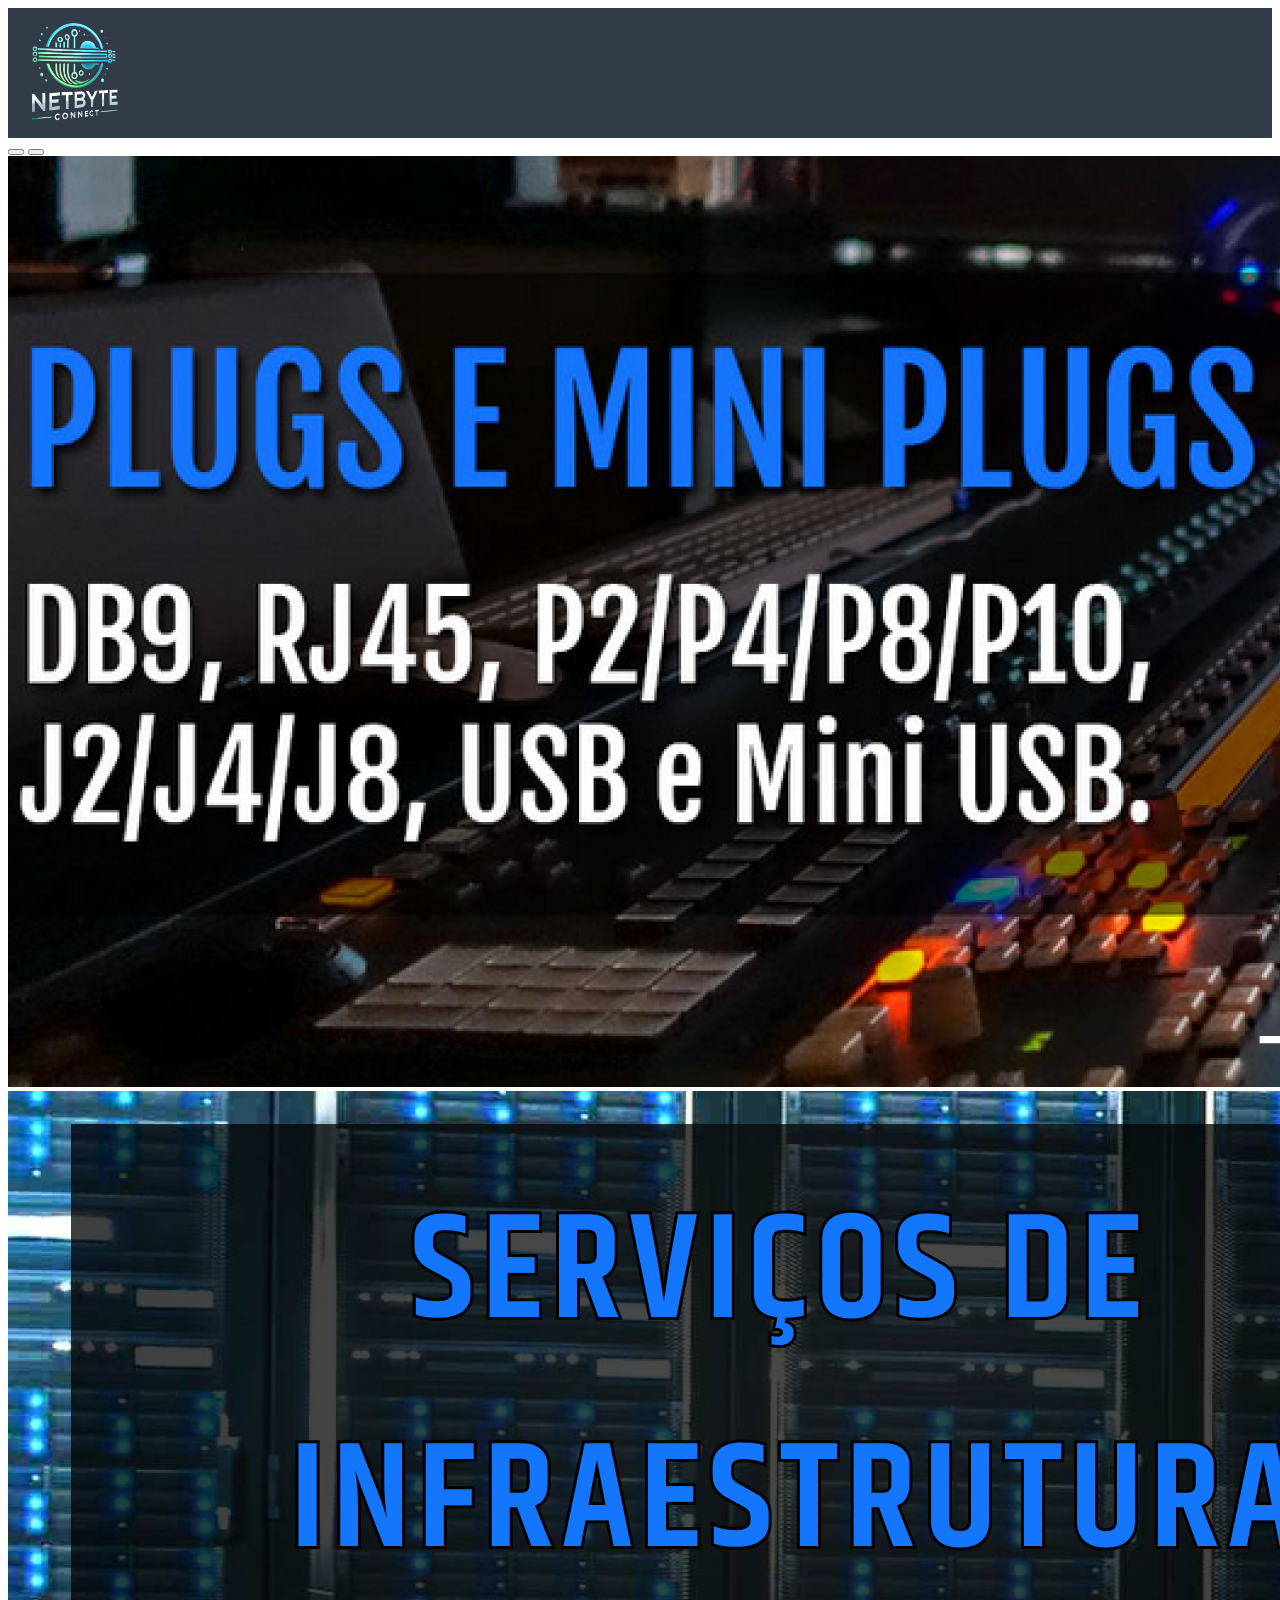
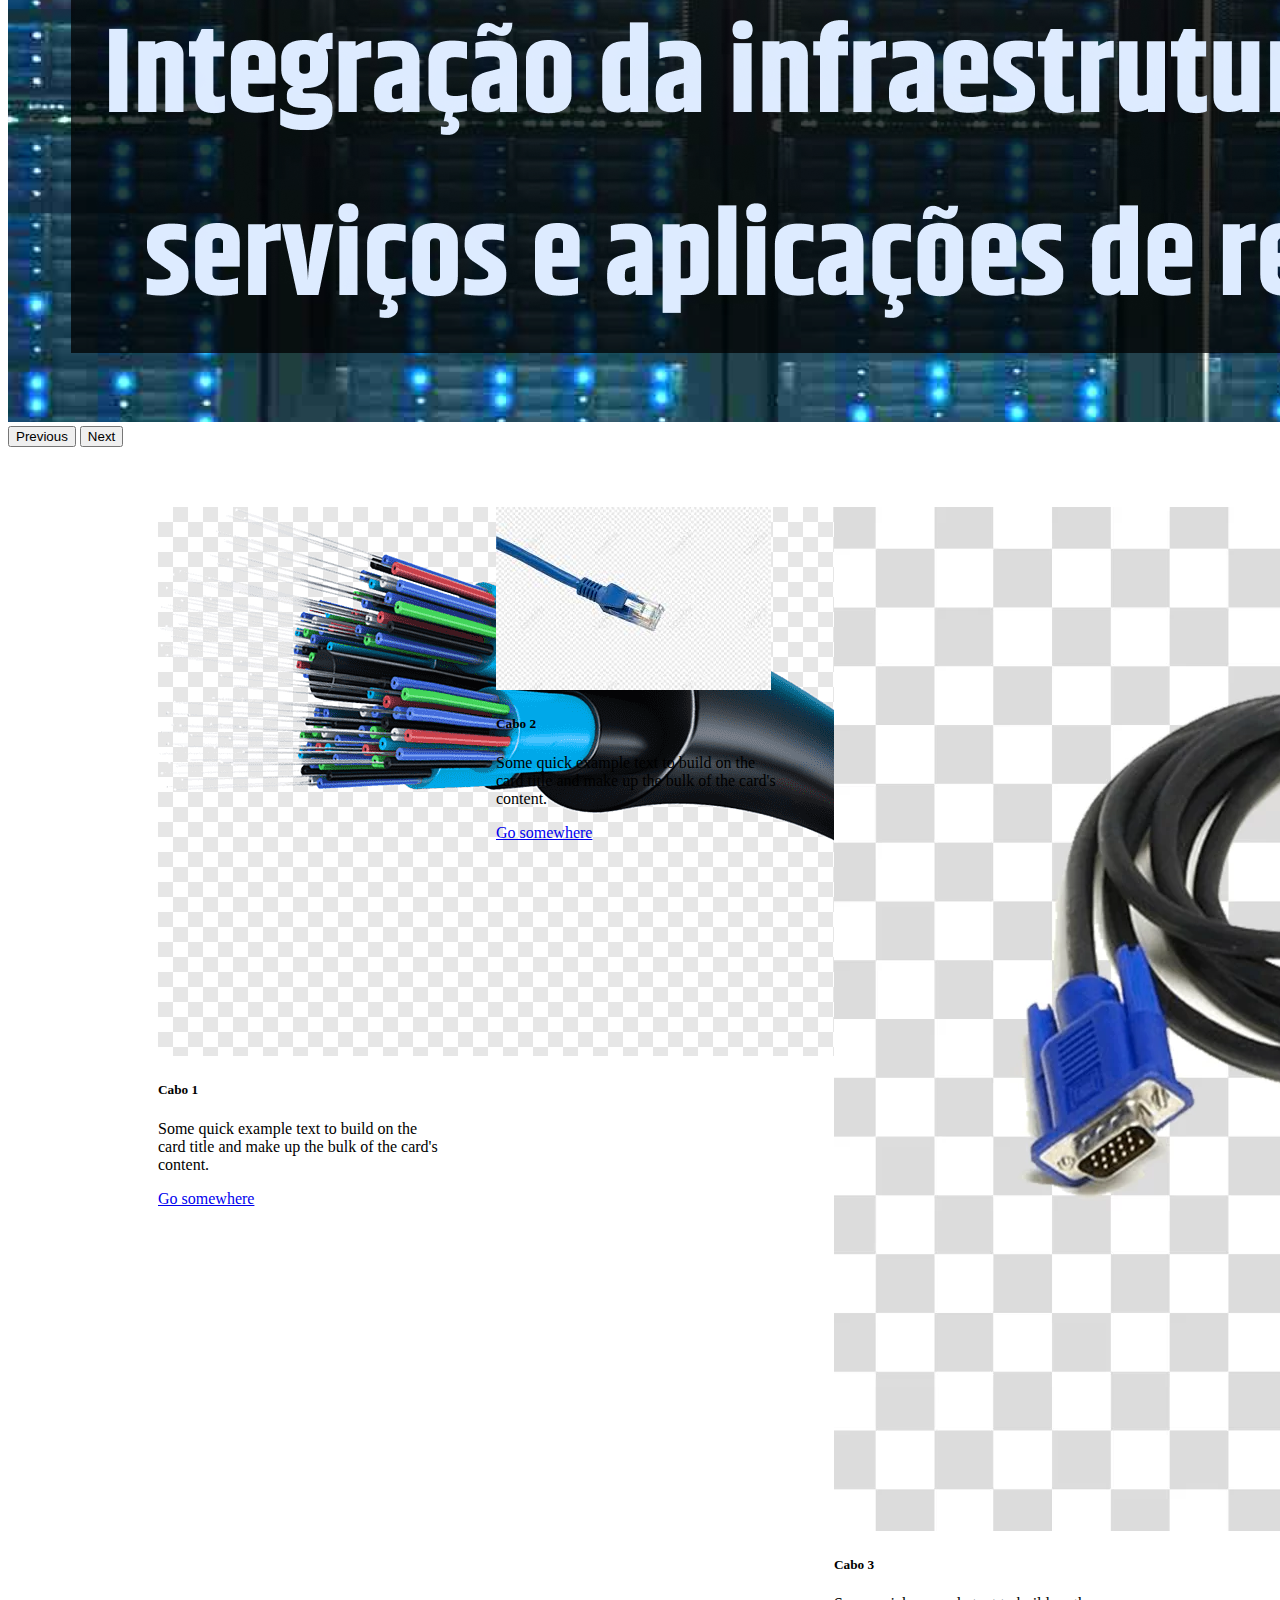
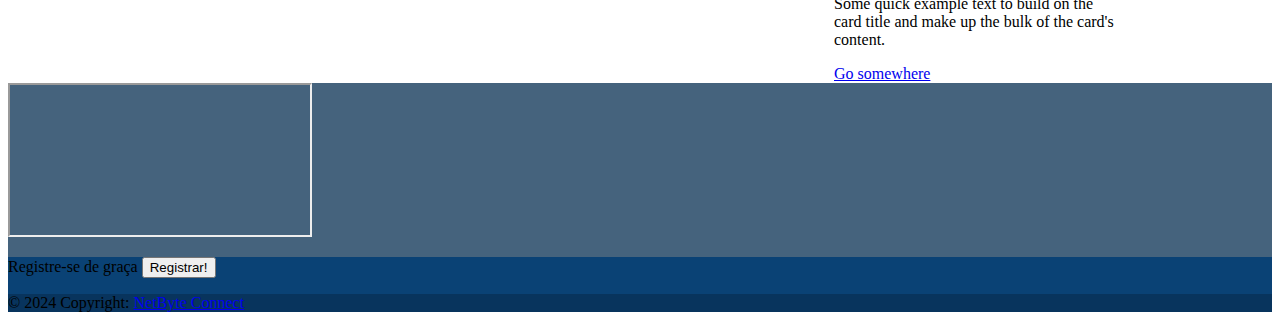
==== index.html @ d2dbedf8 "home concluído, servicos faltando apenas inserção de forms email" ====
<!DOCTYPE html>
<html lang="pt-br">

<head>
  <meta charset="UTF-8">
  <meta name="viewport" content="width=device-width, initial-scale=1.0">
  <title>Projeto Bootstrap</title>
  <link href="https://cdn.jsdelivr.net/npm/bootstrap@5.3.2/dist/css/bootstrap.min.css" rel="stylesheet"
    integrity="sha384-T3c6CoIi6uLrA9TneNEoa7RxnatzjcDSCmG1MXxSR1GAsXEV/Dwwykc2MPK8M2HN" crossorigin="anonymous">
  <link rel="stylesheet" href="css/style.css">
  <link rel="preconnect" href="https://fonts.googleapis.com">
  <link rel="preconnect" href="https://fonts.gstatic.com" crossorigin>
  <link
    href="https://fonts.googleapis.com/css2?family=Roboto:ital,wght@0,100;0,300;0,400;0,500;0,700;0,900;1,100;1,300;1,400;1,500;1,700;1,900&display=swap"
    rel="stylesheet">
</head>

<body>
  <nav class="navbar navbar-expand-lg bg-body-tertiary">
    <div class="container-fluid">
      <a class="navbar-brand" href="#">
        <img src="img/logo.png" alt="Logo" width="50" height="50" class="d-inline-block">
      </a>
    </div>
    <div class="collapse navbar-collapse" id="navbarSupportedContent">
      <ul class="navbar-nav me-auto mb-2 mb-lg-0">
        <li class="nav-item">
          <a class="nav-link" aria-current="page" href="#">Home</a>
        </li>
        <li class="nav-item dropdown">
          <a class="nav-link dropdown-toggle" href="#" role="button" data-bs-toggle="dropdown" aria-expanded="false">
            Empresa
          </a>
          <ul class="dropdown-menu">
            <li><a class="dropdown-item" href="#">Compliance</a></li>
            <li><a class="dropdown-item" href="#">História</a></li>
            <li>
              <hr class="dropdown-divider">
            </li>
            <li><a class="dropdown-item" href="#">Missão, visão e valores</a></li>
          </ul>
        </li>
        <li class="nav-item">
          <a class="nav-link" href="servicos.html">Serviços</a>
        </li>
        <li class="nav-item">
          <a class="nav-link" href="#">Produtos</a>
        </li>
        <li class="nav-item">
          <a class="nav-link" href="#">Contato</a>
        </li>
      </ul>
      <form class="d-flex" role="search">
        <input class=" me-2" type="search" placeholder="Search" aria-label="Search">
        <button class="btn btn-outline-success" type="submit"><img src="img/lupa.svg" alt=""></button>
      </form>
    </div>
    </div>
  </nav>
  <div id="carouselExampleIndicators" class="carousel slide">
    <div class="carousel-indicators">
      <button type="button" data-bs-target="#carouselExampleIndicators" data-bs-slide-to="0" class="active"
        aria-current="true" aria-label="Slide 1"></button>
      <button type="button" data-bs-target="#carouselExampleIndicators" data-bs-slide-to="1"
        aria-label="Slide 2"></button>
    </div>
    <div class="carousel-inner">
      <div class="carousel-item active">
        <img src="img/banner-01.jpg" class="d-block w-100" alt="...">
      </div>
      <div class="carousel-item">
        <img src="img/banner-03.png" class="d-block w-100" alt="...">
      </div>
    </div>
    <button class="carousel-control-prev" type="button" data-bs-target="#carouselExampleIndicators"
      data-bs-slide="prev">
      <span class="carousel-control-prev-icon" aria-hidden="true"></span>
      <span class="visually-hidden">Previous</span>
    </button>
    <button class="carousel-control-next" type="button" data-bs-target="#carouselExampleIndicators"
      data-bs-slide="next">
      <span class="carousel-control-next-icon" aria-hidden="true"></span>
      <span class="visually-hidden">Next</span>
    </button>
  </div>
  <div class="cards">
    <div class="card" style="width: 18rem;">
      <img src="img/cabo.png" class="card-img-top" alt="...">
      <div class="card-body">
        <h5 class="card-title">Cabo 1</h5>
        <p class="card-text">Some quick example text to build on the card title and make up the bulk of the card's
          content.</p>
        <a href="#" class="btn btn-primary">Go somewhere</a>
      </div>
    </div>
    <div class="card" style="width: 18rem;">
      <img src="img/ethernet.jpg" class="card-img-top" alt="...">
      <div class="card-body">
        <h5 class="card-title">Cabo 2</h5>
        <p class="card-text">Some quick example text to build on the card title and make up the bulk of the card's
          content.</p>
        <a href="#" class="btn btn-primary">Go somewhere</a>
      </div>
    </div>
    <div class="card" style="width: 18rem;">
      <img src="img/vga.webp" class="card-img-top" alt="...">
      <div class="card-body">
        <h5 class="card-title">Cabo 3</h5>
        <p class="card-text">Some quick example text to build on the card title and make up the bulk of the card's
          content.</p>
        <a href="#" class="btn btn-primary">Go somewhere</a>
      </div>
    </div>
  </div>

  <script src="https://cdn.jsdelivr.net/npm/bootstrap@5.3.2/dist/js/bootstrap.bundle.min.js"
    integrity="sha384-C6RzsynM9kWDrMNeT87bh95OGNyZPhcTNXj1NW7RuBCsyN/o0jlpcV8Qyq46cDfL"
    crossorigin="anonymous"></script>
</body>
<footer class="text-center text-white" style="background-color: #45637d;">
  <!-- Grid container -->
  <div class="container p-4">
    <!-- Section: Iframe -->
    <section class="">
      <div class="row d-flex justify-content-center">
        <div class="col-lg-6">
          <div class="ratio ratio-16x9">
            <iframe class="shadow-1-strong rounded" src="https://www.youtube.com/embed/HUVII-vNmC4"
              title="YouTube video" allowfullscreen></iframe>
          </div>
        </div>
      </div>
    </section>

    <!-- Section: Iframe -->
  </div>
  <!-- Grid container -->
  <section class="">
    <!-- Footer -->
    <footer class="text-center text-white" style="background-color: #0a4275;">
      <!-- Grid container -->
      <div class="container p-4 pb-0">
        <!-- Section: CTA -->
        <section class="">
          <p class="d-flex justify-content-center align-items-center">
            <span class="me-3">Registre-se de graça</span>
            <button data-mdb-ripple-init type="button" class="btn btn-outline-light btn-rounded">
              Registrar!
            </button>
          </p>
        </section>
        <!-- Section: CTA -->
      </div>
      <!-- Grid container -->

      <!-- Copyright -->
      <div class="text-center p-3" style="background-color: rgba(0, 0, 0, 0.2);">
        © 2024 Copyright:
        <a class="text-white" href="https://mdbootstrap.com/">NetByte Connect</a>
      </div>
      <!-- Copyright -->
    </footer>
    <!-- Footer -->
  </section>
---- css/style.css ----
.me-2 {
    border-radius: 8px;
    border-color: rgb(199, 193, 193);
}
.cards {
    display: flex;
    justify-content: center;
    margin-top: 60px;
    gap: 50px;
}

.navbar {
    background-color: #323c48 !important; /* Cor da navbar */
    height: 130px; /* Define a altura da navbar */
    padding: 10; /* Remove os paddings padrão */
}

.navbar-brand {
    padding: 0; /* Remove o espaço à esquerda */
    margin: 0; /* Remove margens adicionais */
}

.navbar-brand img {
    height: 130px; /* Ajusta a altura da logo ao tamanho da navbar */
    width: auto; /* Mantém a proporção da imagem */
}

.nav-link {
    color: white;
    font-family: "Roboto", sans-serif;
    font-size: 100;
}
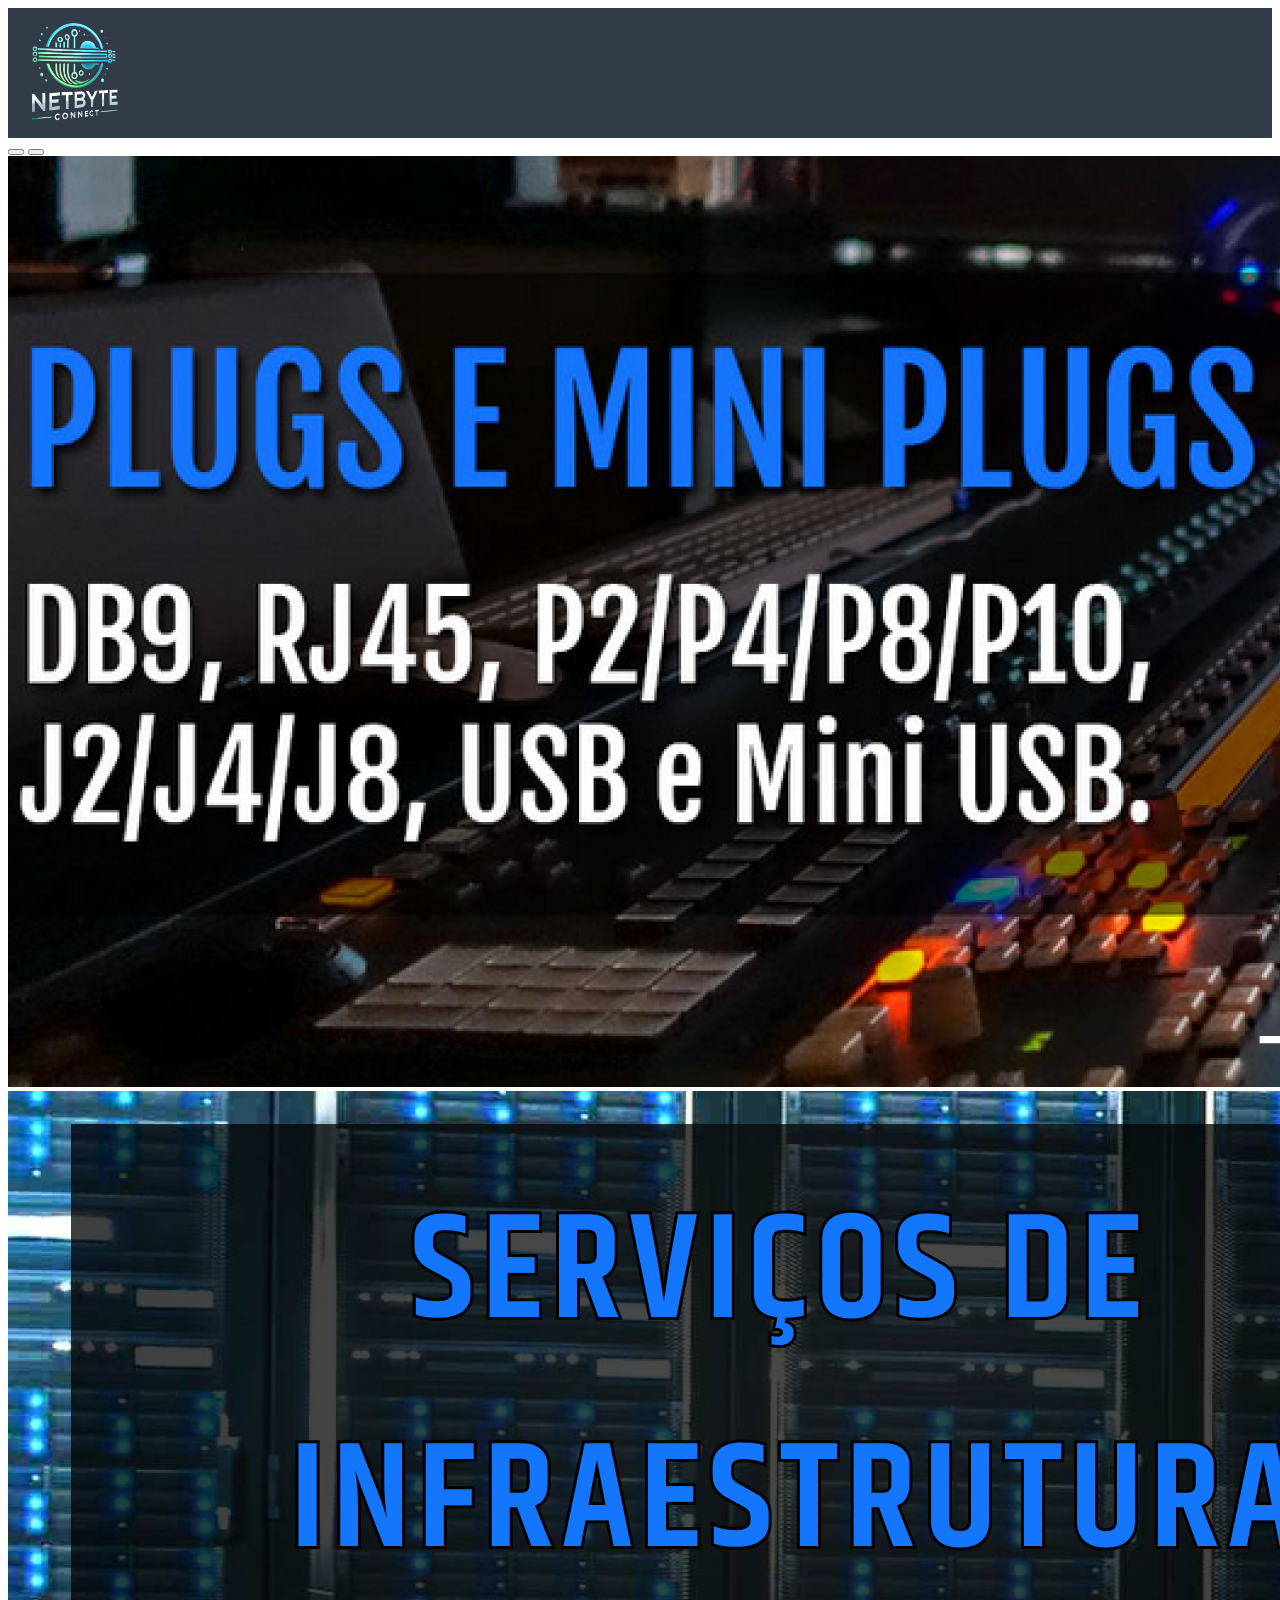
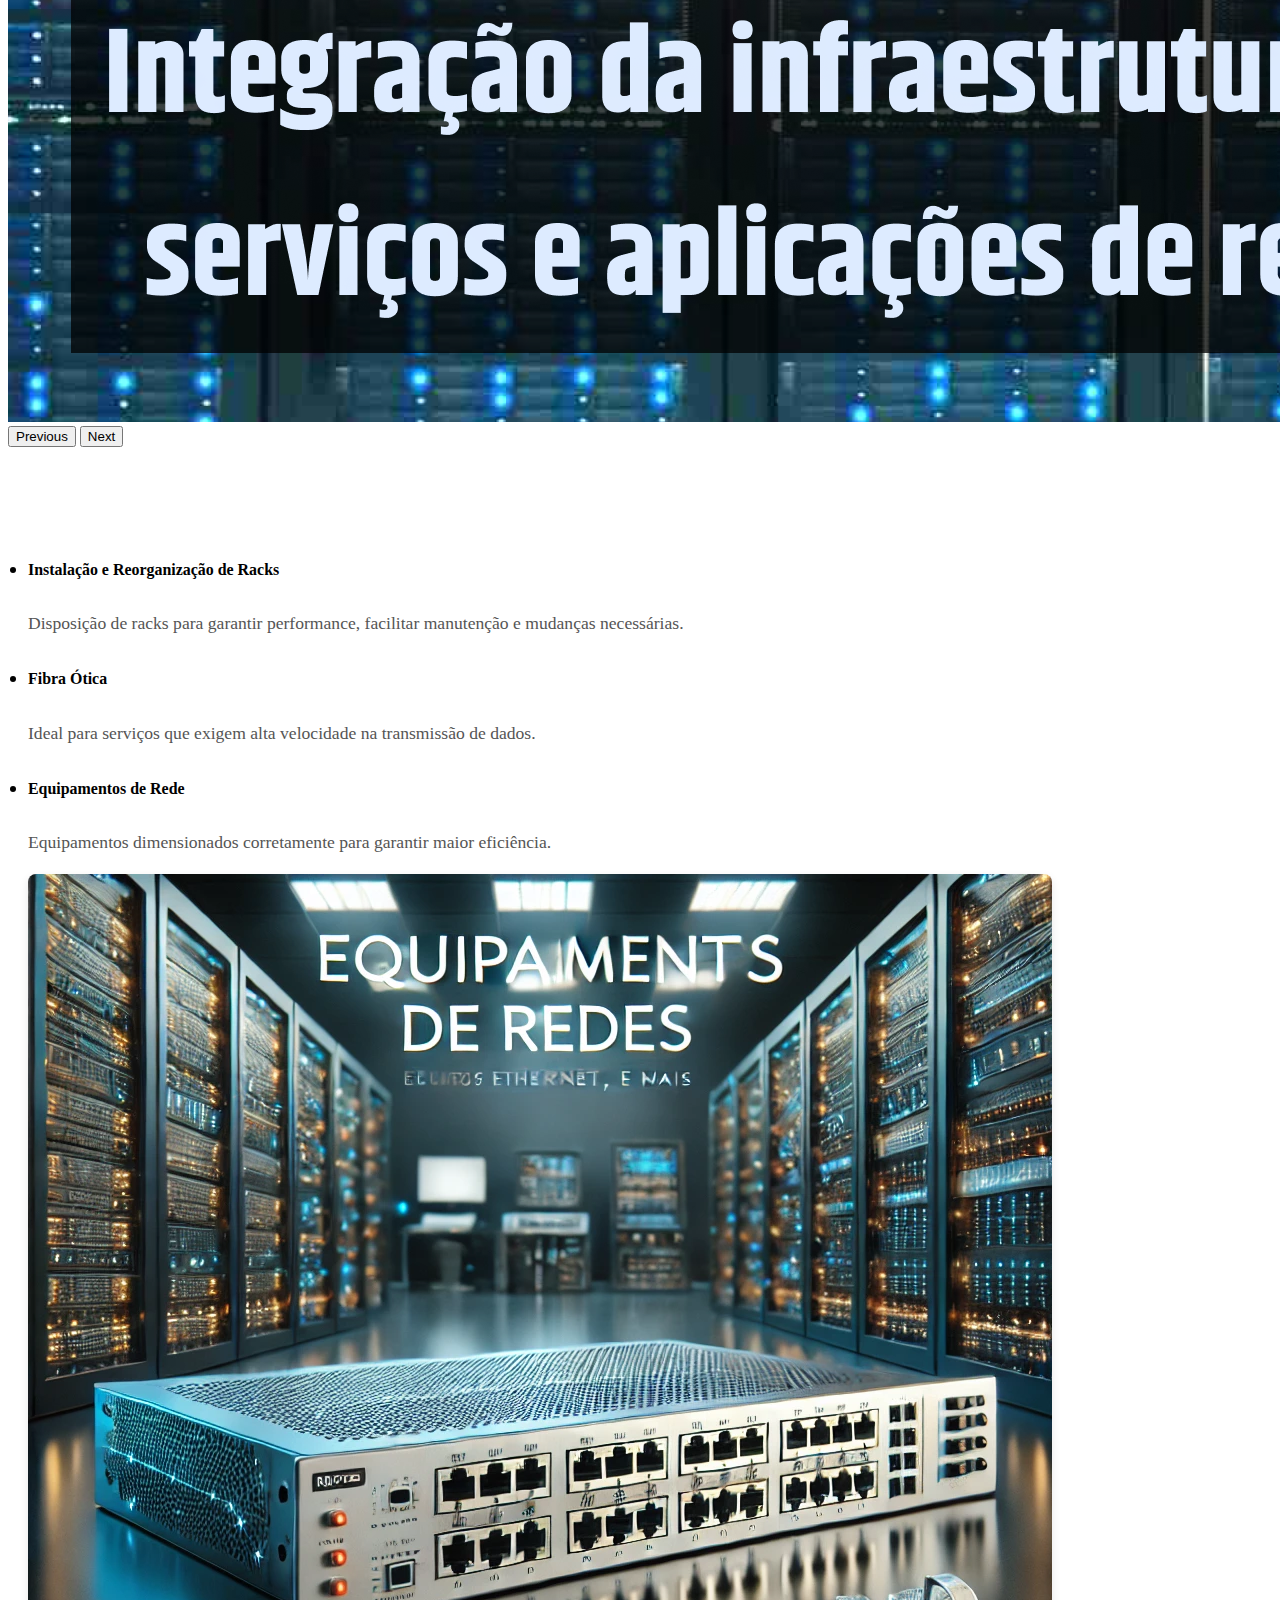
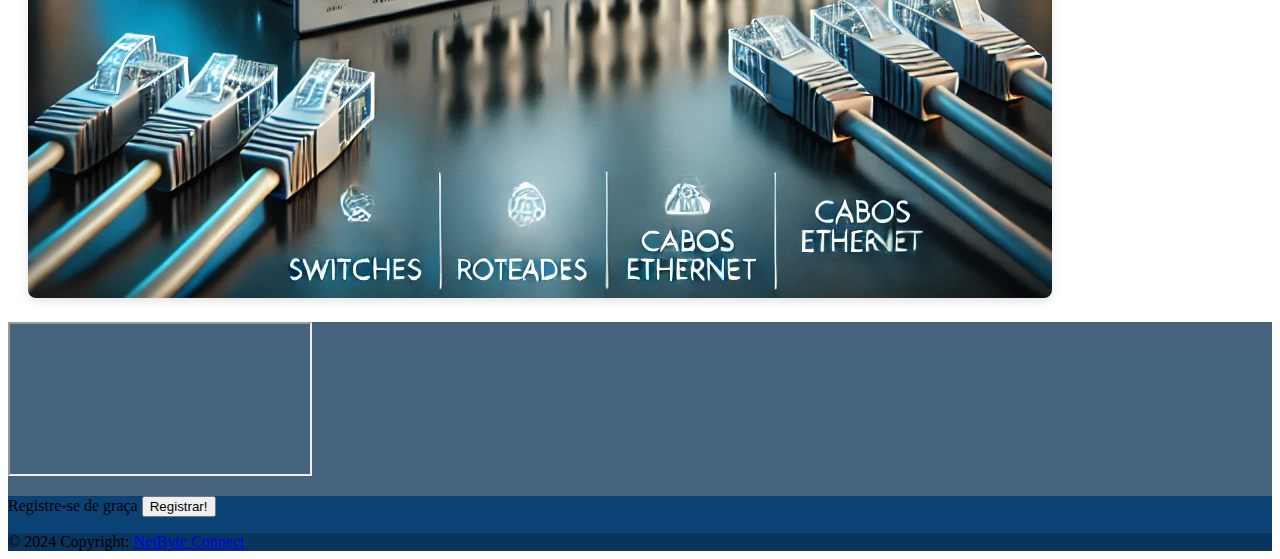
==== commit 51d419de: "pagina de produtos, home e serviços finalizadas" ====
--- a/index.html
+++ b/index.html
@@ -44,7 +44,7 @@
           <a class="nav-link" href="servicos.html">Serviços</a>
         </li>
         <li class="nav-item">
-          <a class="nav-link" href="#">Produtos</a>
+          <a class="nav-link" href="produtos.html">Produtos</a>
         </li>
         <li class="nav-item">
           <a class="nav-link" href="#">Contato</a>
@@ -83,32 +83,26 @@
       <span class="visually-hidden">Next</span>
     </button>
   </div>
-  <div class="cards">
-    <div class="card" style="width: 18rem;">
-      <img src="img/cabo.png" class="card-img-top" alt="...">
-      <div class="card-body">
-        <h5 class="card-title">Cabo 1</h5>
-        <p class="card-text">Some quick example text to build on the card title and make up the bulk of the card's
-          content.</p>
-        <a href="#" class="btn btn-primary">Go somewhere</a>
+  <div class="cards container">
+    <div class="row align-items-center">
+      <div class="col-md-6">
+        <ul class="list-unstyled">
+          <li>
+            <h5><strong>Instalação e Reorganização de Racks</strong></h5>
+            <p>Disposição de racks para garantir performance, facilitar manutenção e mudanças necessárias.</p>
+          </li>
+          <li>
+            <h5><strong>Fibra Ótica</strong></h5>
+            <p>Ideal para serviços que exigem alta velocidade na transmissão de dados.</p>
+          </li>
+          <li>
+            <h5><strong>Equipamentos de Rede</strong></h5>
+            <p>Equipamentos dimensionados corretamente para garantir maior eficiência.</p>
+          </li>
+        </ul>
       </div>
-    </div>
-    <div class="card" style="width: 18rem;">
-      <img src="img/ethernet.jpg" class="card-img-top" alt="...">
-      <div class="card-body">
-        <h5 class="card-title">Cabo 2</h5>
-        <p class="card-text">Some quick example text to build on the card title and make up the bulk of the card's
-          content.</p>
-        <a href="#" class="btn btn-primary">Go somewhere</a>
-      </div>
-    </div>
-    <div class="card" style="width: 18rem;">
-      <img src="img/vga.webp" class="card-img-top" alt="...">
-      <div class="card-body">
-        <h5 class="card-title">Cabo 3</h5>
-        <p class="card-text">Some quick example text to build on the card title and make up the bulk of the card's
-          content.</p>
-        <a href="#" class="btn btn-primary">Go somewhere</a>
+      <div class="col-md-6 text-end">
+        <img src="img/home.webp" alt="Equipamentos de Rede" class="img-fluid rounded">
       </div>
     </div>
   </div>
--- a/css/style.css
+++ b/css/style.css
@@ -3,11 +3,44 @@
     border-color: rgb(199, 193, 193);
 }
 .cards {
-    display: flex;
-    justify-content: center;
     margin-top: 60px;
-    gap: 50px;
+    padding: 20px;
 }
+
+.cards img {
+    max-width: 100%;
+    height: auto;
+    box-shadow: 0 4px 10px rgba(0, 0, 0, 0.1);
+    border-radius: 8px;
+}
+
+.cards ul {
+    padding-left: 0;
+}
+
+.cards li {
+    font-size: 1.2rem;
+    line-height: 1.6;
+}
+
+.cards li h4 {
+    font-size: 1.5rem; /* Aumenta o tamanho do título */
+    margin-bottom: 0.5rem;
+    color: #333;
+}
+
+.cards li p {
+    font-size: 1.1rem; /* Aumenta o tamanho do texto */
+    color: #555;
+}
+
+.cards .icon {
+    width: 40px; /* Ajuste o tamanho do ícone */
+    height: 40px;
+    object-fit: contain; /* Mantém proporção do ícone */
+}
+
+
 
 .navbar {
     background-color: #323c48 !important; /* Cor da navbar */
@@ -28,6 +61,9 @@
 .nav-link {
     color: white;
     font-family: "Roboto", sans-serif;
-    font-size: 100;
+    font-size: 24px;
 }
 
+.homeImg {
+    height: 500px;
+}